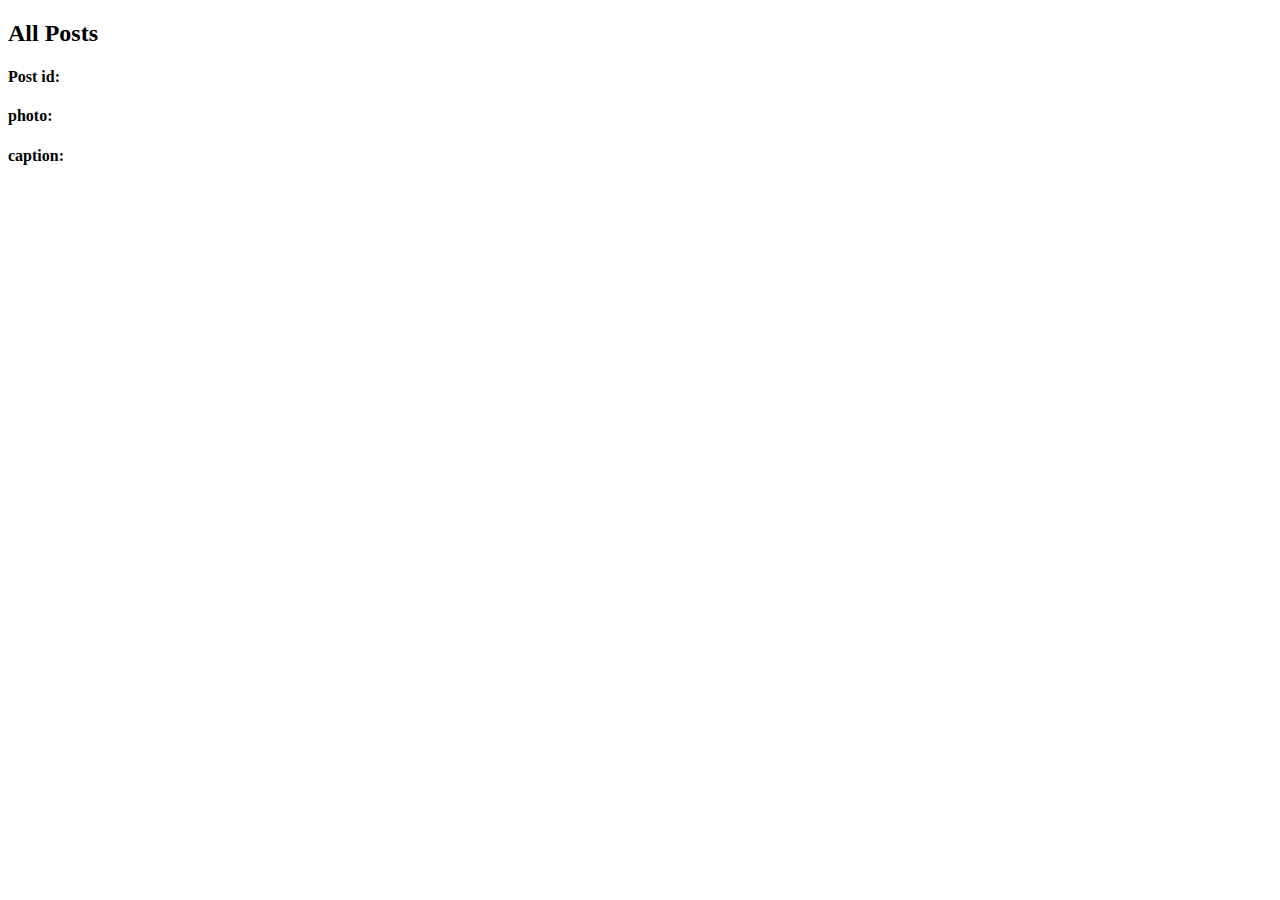
==== com.kodbook/src/main/resources/templates/allPosts.html @ 1a0caed8 "First commit" ====
<!DOCTYPE html>
<html>
<head>
<meta charset="ISO-8859-1">
<title>Insert title here</title>
</head>
<body>

          <h2>All Posts</h2>
          
          <span th:each="post:${postList}"></span>
          <h4>Post id:</h4>
           <span th:text="${post.id}"></span>
           <h4>photo:</h4>
          
             <h4>caption:</h4>
          <span th:text="${post.caption}"></span>
           
          
       
</body>
</html>
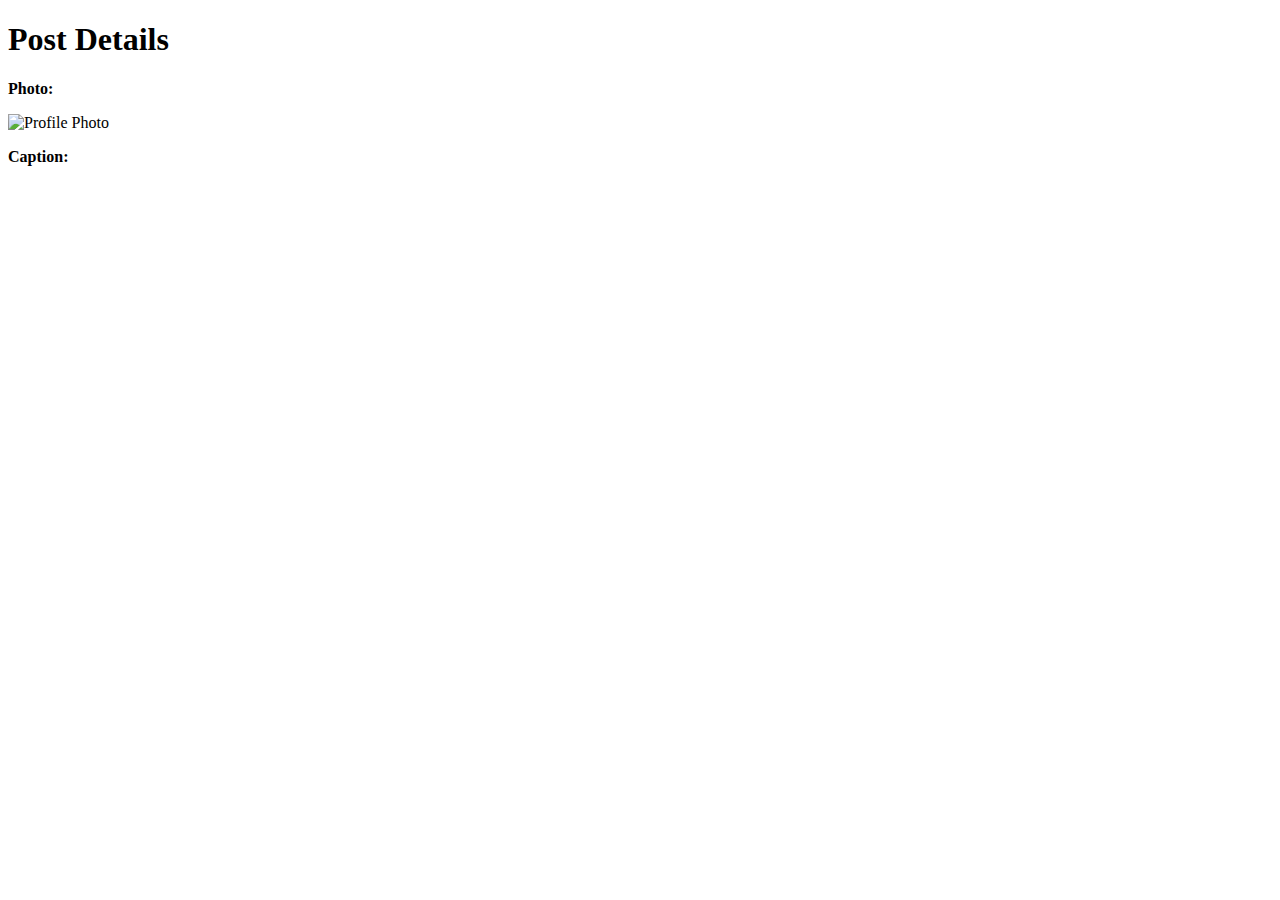
==== commit 7b13bd09: "showing posts" ====
--- a/com.kodbook/src/main/resources/templates/allPosts.html
+++ b/com.kodbook/src/main/resources/templates/allPosts.html
@@ -6,15 +6,17 @@
 </head>
 <body>
 
-          <h2>All Posts</h2>
-          
-          <span th:each="post:${postList}"></span>
-          <h4>Post id:</h4>
-           <span th:text="${post.id}"></span>
-           <h4>photo:</h4>
-          
-             <h4>caption:</h4>
-          <span th:text="${post.caption}"></span>
+          <h1>Post Details</h1>
+    <div class="profile-details">
+    <span th:each = "post:${postList}">
+        
+        <p><strong>Photo:</strong></p>
+        <img th:if="${post.photoBase64}" th:src="'data:image/jpeg;base64,' + ${post.photoBase64}" alt="Profile Photo" /> 
+        <p><strong>Caption:</strong> 
+        <span th:text="${post.caption}"></span></p>
+        </span>
+        </div>
+       
            
           
        
